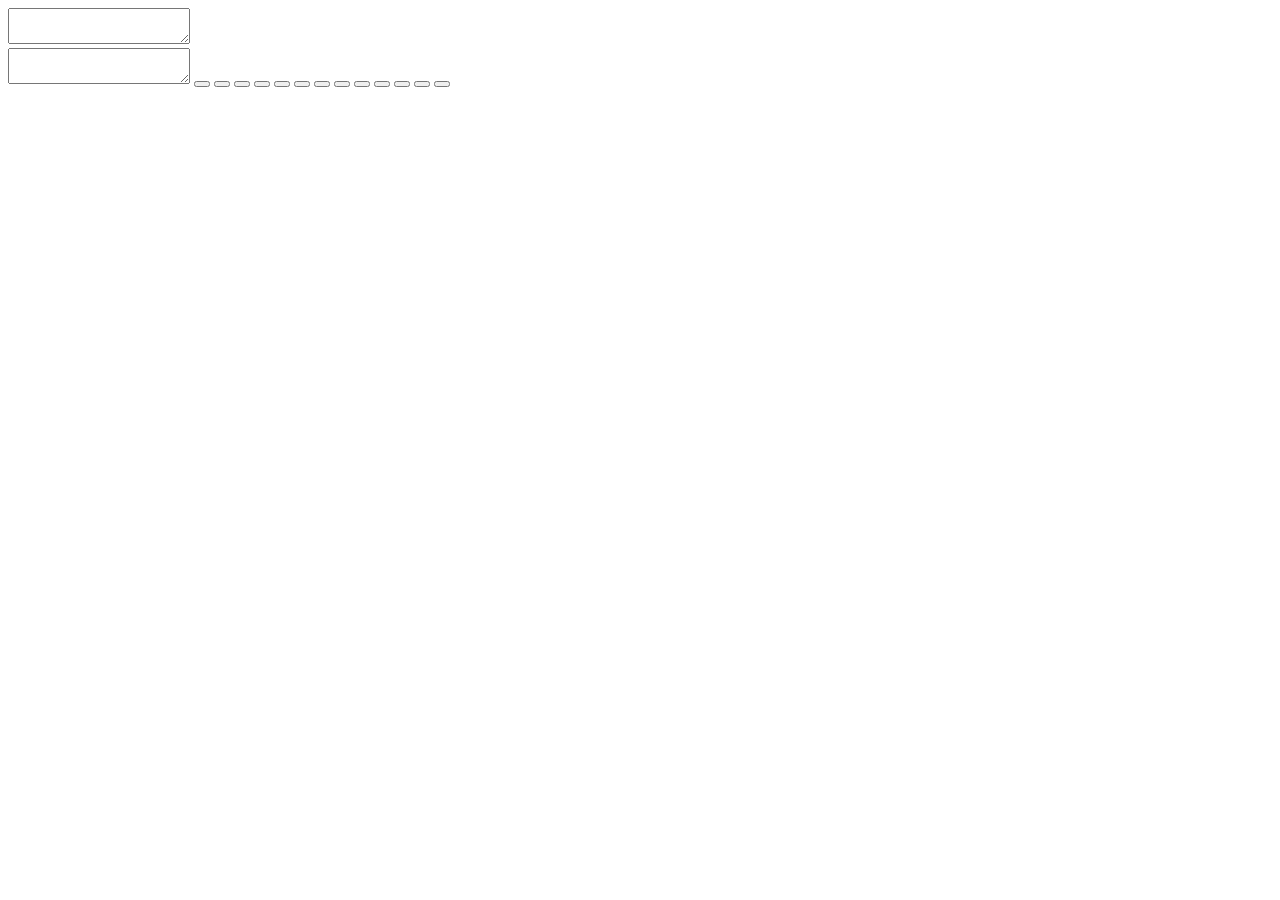
==== tests/tests-runner.html @ b7970c9a "test runner added" ====
<!DOCTYPE html>
<html lang="en">

<head>
    <meta charset="UTF-8">
    <title>Jasmine Runner - Solid</title>

    <!-- JASMINE -->
    <link rel="stylesheet" href="https://unpkg.com/jasmine-core/lib/jasmine-core/jasmine.css">
    <script src="https://unpkg.com/jasmine-core/lib/jasmine-core/jasmine.js"></script>
    <script src="https://unpkg.com/jasmine-core/lib/jasmine-core/jasmine-html.js"></script>
    <script src="https://unpkg.com/jasmine-core/lib/jasmine-core/boot0.js"></script>
    <script src="https://unpkg.com/jasmine-core/lib/jasmine-core/boot1.js"></script>

    <!-- HARD GUARDS BEFORE APP LOAD -->
    <script>
        // CONFIG fallback (critical)
        window.CONFIG = window.CONFIG || {
            max_retry_attemps: 3,
            secs_to_wait_for_net_retry: 0,
            complexity_level_threshold: 1
        };

        // Safe async mocks (avoid real network / undefined crashes)
        window.apiCall = window.apiCall || (() => Promise.resolve("mock"));
        window.tryApiCall = window.tryApiCall || (() => Promise.resolve("mock"));

        // Safe UI no-ops (avoid DOM dependency crashes)
        window.loadChatHistory = window.loadChatHistory || (() => { });
        window.renderFAQ = window.renderFAQ || (() => { });
        window.setEvents = window.setEvents || (() => { });
        window.setLearningMode = window.setLearningMode || (() => { });
        window.setLight_Dark_Mode = window.setLight_Dark_Mode || (() => { });
        window.renderHistoryResume = window.renderHistoryResume || (() => { });
        window.showSpinner = window.showSpinner || (() => { });
    </script>

    <!-- APP CONFIG -->
    <script src="../CONFIG.js"></script>

    <!-- APP CORE (ORDER MATTERS) -->
    <script src="../js_components/errors.js"></script>
    <script src="../js_components/outputControl.js"></script>
    <script src="../js_components/storage.js"></script>
    <script src="../js_components/ui.js"></script>
    <script src="../js_components/core.js"></script>

    <!-- DOM + EVENTS -->
    <script src="../js_components/dom.js"></script>
    <script src="../js_components/events.js"></script>
    <script src="../js_components/prompts.js"></script>
    <script src="../js_components/flow-control.js"></script>

    <!-- TESTS -->
    <script src="flow-control-tests.js"></script>
</head>

<body>

    <!-- MINIMAL DOM MOCK (covers real usage, not random guess) -->

    <!-- Core -->
    <div id="workspace-container"></div>
    <div id="chat-area"></div>
    <div id="hero"></div>
    <div id="message-list"></div>

    <!-- Settings -->
    <div id="settings-modal"></div>
    <div id="dynamic-settings-wrapper"></div>
    <textarea id="memory-input"></textarea>

    <!-- FAQ -->
    <div id="info-modal"></div>
    <div id="faq-container"></div>

    <!-- History -->
    <div id="history-modal"></div>
    <div id="resume-list"></div>

    <!-- Delete -->
    <div id="delete-modal"></div>

    <!-- Inputs -->
    <textarea id="user-input"></textarea>

    <!-- Buttons -->
    <button id="send-button"></button>
    <button id="stop-button"></button>
    <button id="theme-toggle"></button>
    <button id="settings-btn"></button>
    <button id="info-btn"></button>
    <button id="close-info"></button>
    <button id="close-history"></button>
    <button id="history-button"></button>
    <button id="delete-storage-btn"></button>
    <button id="cancel-modal"></button>
    <button id="save-settings"></button>
    <button id="cancel-delete"></button>
    <button id="confirm-delete"></button>

    <!-- Kill app auto-init -->
    <script>
        window.onload = function () { };
    </script>

</body>

</html>
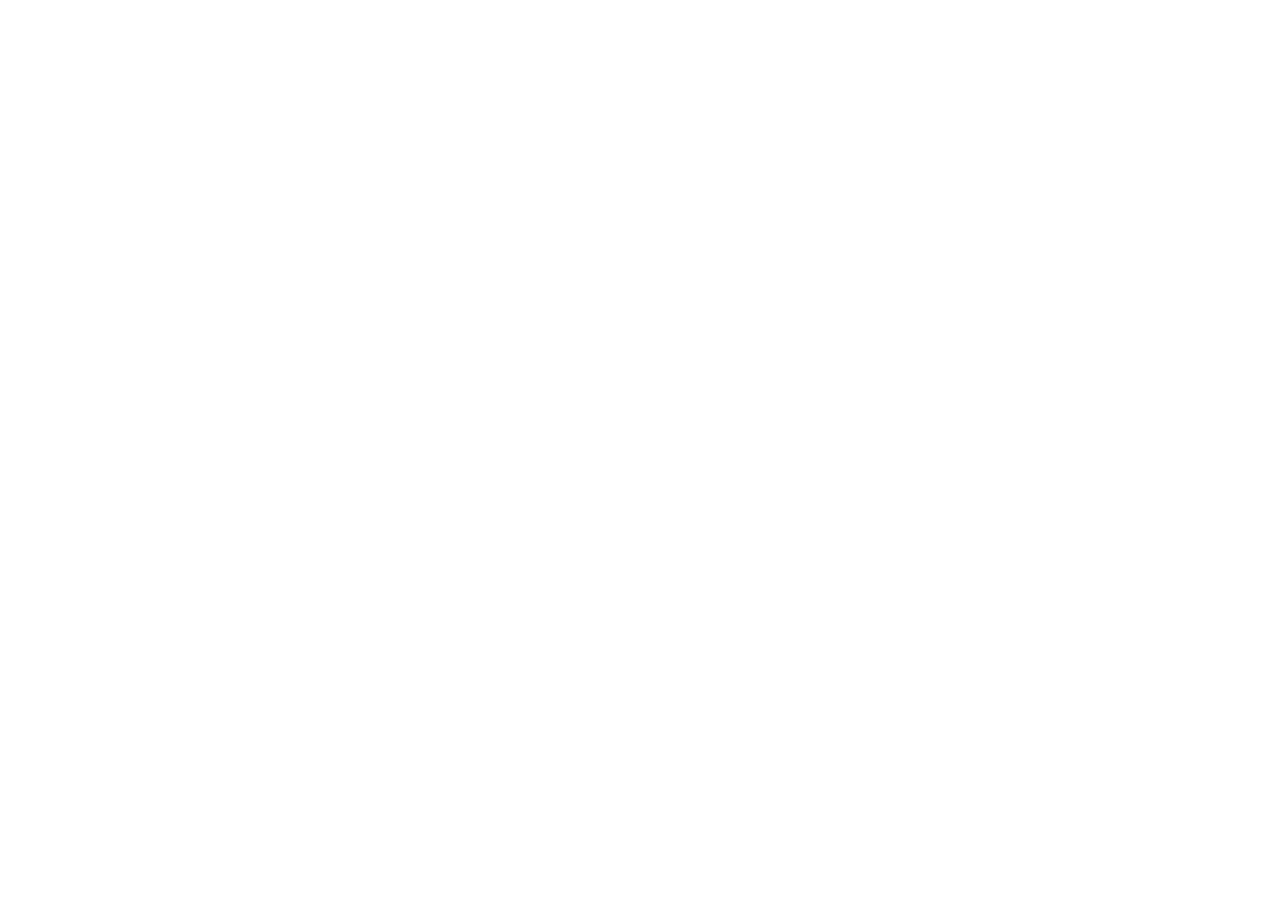
==== commit 7c263970: "Tests updated Minor bugs fixes" ====
--- a/tests/tests-runner.html
+++ b/tests/tests-runner.html
@@ -3,29 +3,31 @@
 
 <head>
     <meta charset="UTF-8">
-    <title>Jasmine Runner - Solid</title>
+    <title>Jasmine Runner - Fixed</title>
 
     <!-- JASMINE -->
     <link rel="stylesheet" href="https://unpkg.com/jasmine-core/lib/jasmine-core/jasmine.css">
     <script src="https://unpkg.com/jasmine-core/lib/jasmine-core/jasmine.js"></script>
     <script src="https://unpkg.com/jasmine-core/lib/jasmine-core/jasmine-html.js"></script>
     <script src="https://unpkg.com/jasmine-core/lib/jasmine-core/boot0.js"></script>
-    <script src="https://unpkg.com/jasmine-core/lib/jasmine-core/boot1.js"></script>
 
     <!-- HARD GUARDS BEFORE APP LOAD -->
     <script>
-        // CONFIG fallback (critical)
-        window.CONFIG = window.CONFIG || {
-            max_retry_attemps: 3,
-            secs_to_wait_for_net_retry: 0,
-            complexity_level_threshold: 1
-        };
 
-        // Safe async mocks (avoid real network / undefined crashes)
-        window.apiCall = window.apiCall || (() => Promise.resolve("mock"));
-        window.tryApiCall = window.tryApiCall || (() => Promise.resolve("mock"));
+        // Required globals
+        window.wait = window.wait || (() => Promise.resolve());
+        window.BAR = window.BAR || "BAR";
+        window.getLastUserMsgIndex = window.getLastUserMsgIndex || (() => 0);
 
-        // Safe UI no-ops (avoid DOM dependency crashes)
+        // Safe async mocks
+        window.apiCall = window.apiCall || (() => Promise.resolve("{}"));
+        window.tryApiCall = window.tryApiCall || (() => Promise.resolve("{}"));
+
+        // Storage + side effects
+        window.saveStorage = window.saveStorage || (() => { });
+        window.loadFromStorage = window.loadFromStorage || (() => Promise.resolve(""));
+
+        // UI / app lifecycle no-ops
         window.loadChatHistory = window.loadChatHistory || (() => { });
         window.renderFAQ = window.renderFAQ || (() => { });
         window.setEvents = window.setEvents || (() => { });
@@ -33,12 +35,15 @@
         window.setLight_Dark_Mode = window.setLight_Dark_Mode || (() => { });
         window.renderHistoryResume = window.renderHistoryResume || (() => { });
         window.showSpinner = window.showSpinner || (() => { });
+        window.log = window.log || (() => { });
+        window.errorHandling = window.errorHandling || (() => { });
+
     </script>
 
     <!-- APP CONFIG -->
     <script src="../CONFIG.js"></script>
 
-    <!-- APP CORE (ORDER MATTERS) -->
+    <!-- APP CORE -->
     <script src="../js_components/errors.js"></script>
     <script src="../js_components/outputControl.js"></script>
     <script src="../js_components/storage.js"></script>
@@ -46,10 +51,10 @@
     <script src="../js_components/core.js"></script>
 
     <!-- DOM + EVENTS -->
-    <script src="../js_components/dom.js"></script>
-    <script src="../js_components/events.js"></script>
-    <script src="../js_components/prompts.js"></script>
-    <script src="../js_components/flow-control.js"></script>
+    <script defer src="../js_components/dom.js"></script>
+    <script defer src="../js_components/events.js"></script>
+    <script defer src="../js_components/prompts.js"></script>
+    <script defer src="../js_components/flow-control.js"></script>
 
     <!-- TESTS -->
     <script src="flow-control-tests.js"></script>
@@ -57,53 +62,62 @@
 
 <body>
 
-    <!-- MINIMAL DOM MOCK (covers real usage, not random guess) -->
+    <!-- MINIMAL DOM MOCK -->
 
     <!-- Core -->
-    <div id="workspace-container"></div>
-    <div id="chat-area"></div>
-    <div id="hero"></div>
-    <div id="message-list"></div>
+    <div style="display: none;" id="workspace-container"></div>
+    <div style="display: none;" id="chat-area"></div>
+    <div style="display: none;" id="hero"></div>
+    <div style="display: none;" id="message-list"></div>
 
     <!-- Settings -->
-    <div id="settings-modal"></div>
-    <div id="dynamic-settings-wrapper"></div>
-    <textarea id="memory-input"></textarea>
+    <div style="display: none;" id="settings-modal"></div>
+    <div style="display: none;" id="dynamic-settings-wrapper"></div>
+    <textarea style="display: none;" id="memory-input"></textarea>
 
     <!-- FAQ -->
-    <div id="info-modal"></div>
-    <div id="faq-container"></div>
+    <div style="display: none;" id="info-modal"></div>
+    <div style="display: none;" id="faq-container"></div>
 
     <!-- History -->
-    <div id="history-modal"></div>
-    <div id="resume-list"></div>
+    <div style="display: none;" id="history-modal"></div>
+    <div style="display: none;" id="resume-list"></div>
 
     <!-- Delete -->
-    <div id="delete-modal"></div>
+    <div style="display: none;" id="delete-modal"></div>
 
     <!-- Inputs -->
-    <textarea id="user-input"></textarea>
+    <textarea style="display: none;" id="user-input"></textarea>
 
     <!-- Buttons -->
-    <button id="send-button"></button>
-    <button id="stop-button"></button>
-    <button id="theme-toggle"></button>
-    <button id="settings-btn"></button>
-    <button id="info-btn"></button>
-    <button id="close-info"></button>
-    <button id="close-history"></button>
-    <button id="history-button"></button>
-    <button id="delete-storage-btn"></button>
-    <button id="cancel-modal"></button>
-    <button id="save-settings"></button>
-    <button id="cancel-delete"></button>
-    <button id="confirm-delete"></button>
+    <button style="display: none;" id="learning-button"></button>
+    <button style="display: none;" id="send-button"></button>
+    <button style="display: none;" id="stop-button"></button>
+    <button style="display: none;" id="theme-toggle"></button>
+    <button style="display: none;" id="settings-btn"></button>
+    <button style="display: none;" id="info-btn"></button>
+    <button style="display: none;" id="close-info"></button>
+    <button style="display: none;" id="close-history"></button>
+    <button style="display: none;" id="history-button"></button>
+    <button style="display: none;" id="delete-storage-btn"></button>
+    <button style="display: none;" id="cancel-modal"></button>
+    <button style="display: none;" id="save-settings"></button>
+    <button style="display: none;" id="cancel-delete"></button>
+    <button style="display: none;" id="confirm-delete"></button>
 
-    <!-- Kill app auto-init -->
-    <script>
-        window.onload = function () { };
-    </script>
 
 </body>
 
+<script defer src="https://unpkg.com/jasmine-core/lib/jasmine-core/boot1.js"></script>
+
+<style>
+    .jasmine_html-reporter {
+
+        padding-bottom: 45px;
+        height: 100%;
+        z-index: 9999;
+        position: absolute;
+    }
+</style>
+
 </html>
